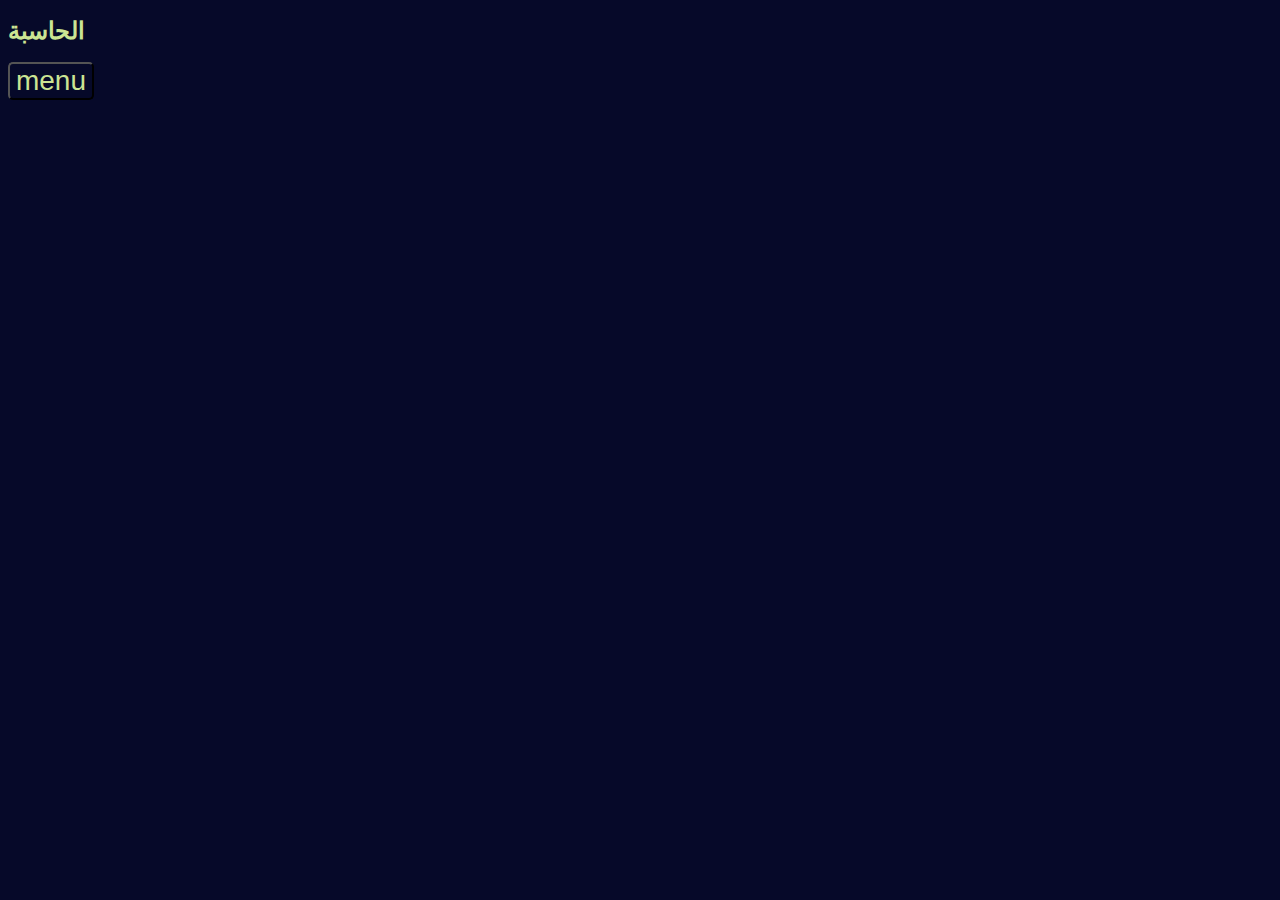
==== el_haspa.html @ b7269270 "menu and calculator" ====
<!DOCTYPE html>
<html lang="en">
<head>
    <meta charset="UTF-8">
    <meta name="viewport" content="width=device-width, initial-scale=1.0">
    <title>Document</title>
    <link rel="stylesheet" href="css/lol.css">
    <script src="js/lol.js" defer></script>
    <script src="js/menu.js" defer></script>
</head>
<body>
    <h1> الحاسبة</h1>
    <div class="ome">
        <button id="op">menu</button> 
        <button id="cl">X</button>
      </div>
        <div id="menutxt">
          <ul>
            <li><a href="file:///home/tahar/vsc/index.html">Home</a></li>
            <li><a href="file:///home/tahar/vsc/el_haspa.html">Calculator</a></li>
          </ul>
        </div>
</body>
</html>
---- css/lol.css ----
*{  
background-color:#060929;
color: #cbe493;
font-size: 115%;
font-family: 'Quicksand', sans-serif;
}
h4{
  text-align: center;
  background-color: #0a0e44;
  font-family: 'Roboto Condensed', sans-serif;
  font-size: 150%;
}
.js{
  margin-inline-start: 0%;
  margin-right: 70%;
  max-width: 100%;  
}
header{

  background-image: url("../img/ia1.jpg");
  background-repeat: no-repeat;
  background-attachment: fixed; 
  opacity: 70%;
  background-size: 100% 100%;
  width: auto;
  max-height: 100%;
  left: 0px;
  text-align: center;
  padding: 2% 0;
/* display: inline-block; */
}
header img{
   height: 30% ;
   display: flex;
  width: 45%; 
  color: rgba(202, 202, 62, 0);
  text-align: center;
  margin-inline-start: 30%;
  background-image: url("../img/hi.gif");
  background-size: 93%;
  background-color: black;
  border: 3px,#00ff95; 
}


header h3{
  margin-bottom: 0;
  padding: 0;
  text-align: center;
  color: #cbe493;
  font-family: 'Pixelify Sans', cursive;
  font-size: 120%;
}
#im{
  padding-left:35%;  
  padding-right:35%;
  height: 60%;
  width: 30%;
  display: block;
  background-image: url("../img/ia1.jpg");
  background-repeat: no-repeat;
  background-attachment: fixed; 
  opacity: 70%;
  background-size: 100% 100%;

}
img {
 height: 15%;
 width: 15%;
 
}
.center{
  padding: 3% 25%;
  
  display: flex;
   justify-content: space-between;

  /* display:inline-block; */
  background-image: url("../img/ia1.jpg");
  background-repeat: no-repeat;
  background-attachment: fixed; 
  opacity: 70%;
  background-size: 100% 100%;

}
  #bt {
    position: fixed;
    bottom: 25px;
    right: 20px;
    width: 50px;
    height: 50px;
    font-size: xx-large;
    text-align:center;
    padding-top: 5px;
    background-color: #4252db;
    cursor: pointer;
    color: rgb(49, 47, 47);
    border-radius: 70%;
    display: none;
  }
   
  /* width */
::-webkit-scrollbar {
  width: 17px;
}

/* Track */
::-webkit-scrollbar-track {
  box-shadow: inset 0 2px 5px grey; 
  border-radius: 10px;
}
 
/* Handle */
::-webkit-scrollbar-thumb {
  background: #01345c; 
  border-radius: 10px;
}

/* Handle on hover */
::-webkit-scrollbar-thumb:hover {
  background: #034c6e; 
  width: 20px;
}

.hide{
  display: none;
}
#op{
position: fixed;
border-radius: 5px;
opacity: 100;
z-index: 999;
}
#cl{
  position: fixed;
  border-radius: 5px;
  opacity: 100;
  z-index: 999;
  left: 23%;
}
#menutxt{
  line-height: 255%;
  position: fixed;
  border-radius: 5px;
  opacity: 100;
background-color: #0a1153;
text-decoration: none;
text-emphasis-color: #78c530;
height: 90%;
width: 20%;
left: 1%;
color:#060929;
border: 5px #4252db solid;
cursor: pointer;
font-size: large;
text-align:center;
z-index: 999;
}
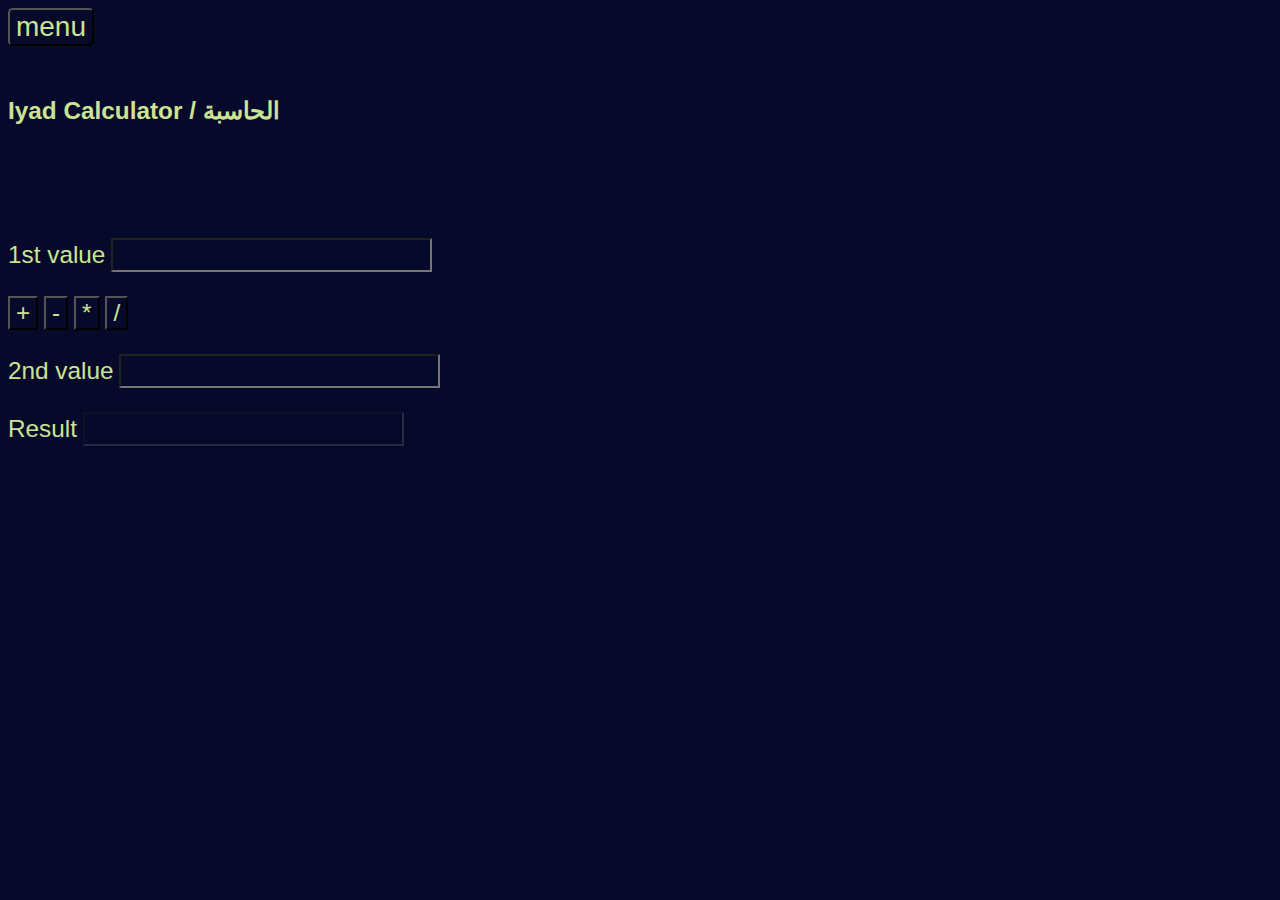
==== commit e405cf53: "iyad calculator" ====
--- a/el_haspa.html
+++ b/el_haspa.html
@@ -3,22 +3,47 @@
 <head>
     <meta charset="UTF-8">
     <meta name="viewport" content="width=device-width, initial-scale=1.0">
-    <title>Document</title>
+    <title>Iyad Calculator / الحاسبة</title>
     <link rel="stylesheet" href="css/lol.css">
-    <script src="js/lol.js" defer></script>
     <script src="js/menu.js" defer></script>
+    <script src="js/calc.js" defer></script>
 </head>
 <body>
-    <h1> الحاسبة</h1>
+
     <div class="ome">
         <button id="op">menu</button> 
         <button id="cl">X</button>
       </div>
         <div id="menutxt">
           <ul>
-            <li><a href="file:///home/tahar/vsc/index.html">Home</a></li>
-            <li><a href="file:///home/tahar/vsc/el_haspa.html">Calculator</a></li>
+            <li><a href="index.html">Home</a></li>
+            <li><a href="el_haspa.html">Calculator</a></li>
           </ul>
         </div>
+        <br>
+        <br>
+        <br>
+        <h1>Iyad Calculator / الحاسبة</h1>
+        <br>
+        <br>
+        <br>
+        <br>
+        <label for="st">1st value</label>
+        <input type="number"id="st">
+        <br>
+        <br>
+        <button id="plus">+</button>
+        <button id="min">-</button>
+        <button id="x">*</button>
+        <button id="qisma">/</button>
+        <br>
+        <br>
+        <label for="sd">2nd value</label>
+        <input type="number"id="sd">
+      <br>
+      <br>
+      <label for="last">Result</label>
+       <input type="number" id="last" disabled>
+
 </body>
 </html>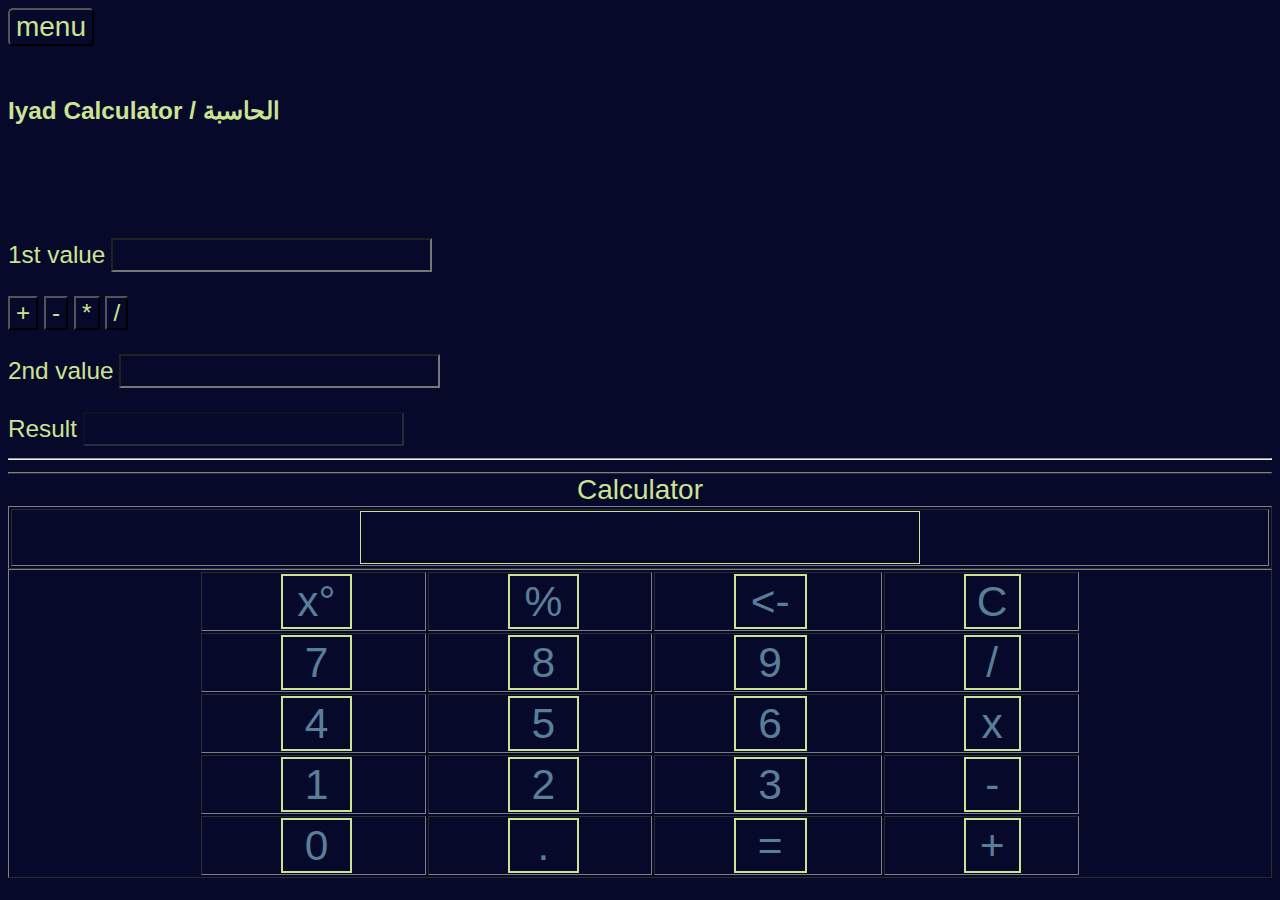
==== commit 4f4f3918: "real calculator" ====
--- a/el_haspa.html
+++ b/el_haspa.html
@@ -43,7 +43,67 @@
       <br>
       <br>
       <label for="last">Result</label>
-       <input type="number" id="last" disabled>
+      <input type="number" id="last" disabled>
+<br>
+  <hr>
+  <table border="1" width="100%">
+    <table border="1" width="100%" id="Result">
+<caption>Calculator</caption>
+<tr>
+  <th> <input type="number" id="last" disabled></th>
+</tr>
+</table>
+<table border="1" width="100%" id="table">
+  <tr>
+    <td><button>x°</button></td>
+    <td><button>%</button></td>
+    <td><button><-</button></td>
+    <td><button>C</button></td>
+  </tr>
+  <tr>
+  <td><button>7 </button></td>
+  <td><button>8</button></td>
+  <td><button> 9</button></td>
+  <td><button>/</button></td>
+</tr>
+<tr>
+  <td><button>4 </button></td>
+  <td><button>5 </button></td>
+  <td><button>6 </button></td>
+  <td><button>x</button></td>
+</tr>
+<tr>
+  <td><button>1 </button></td>
+  <td><button>2</button></td>
+  <td><button> 3</button></td>
+  <td><button>-</button></td>
+</tr>
+<tr>
+  <td><button>0</button></td>
+  <td><button>.</button></td>
+  <td><button>=</button></td>
+  <td><button>+</button></td>
+</tr>
+</table>
+</table>
+
+
+
+
+
+
+
+
+
+
+
+
+
+
+
+
+
+
 
 </body>
-</html>+</html>
--- a/css/lol.css
+++ b/css/lol.css
@@ -146,8 +146,8 @@
 background-color: #0a1153;
 text-decoration: none;
 text-emphasis-color: #78c530;
-height: 90%;
-width: 20%;
+height: 1000px;
+width: 200px;
 left: 1%;
 color:#060929;
 border: 5px #4252db solid;
@@ -155,4 +155,20 @@
 font-size: large;
 text-align:center;
 z-index: 999;
+}
+#table button{
+text-align: center;
+height: 30%;
+width: 50%;
+color: #587f99;
+border: 2px #cbe493 solid;
+}
+#table{
+  padding: 0 15%;
+  }
+  #table td{
+    padding-left: 9%;
+    }  
+#Result input{
+  border: 1px #cbe493 solid;
 }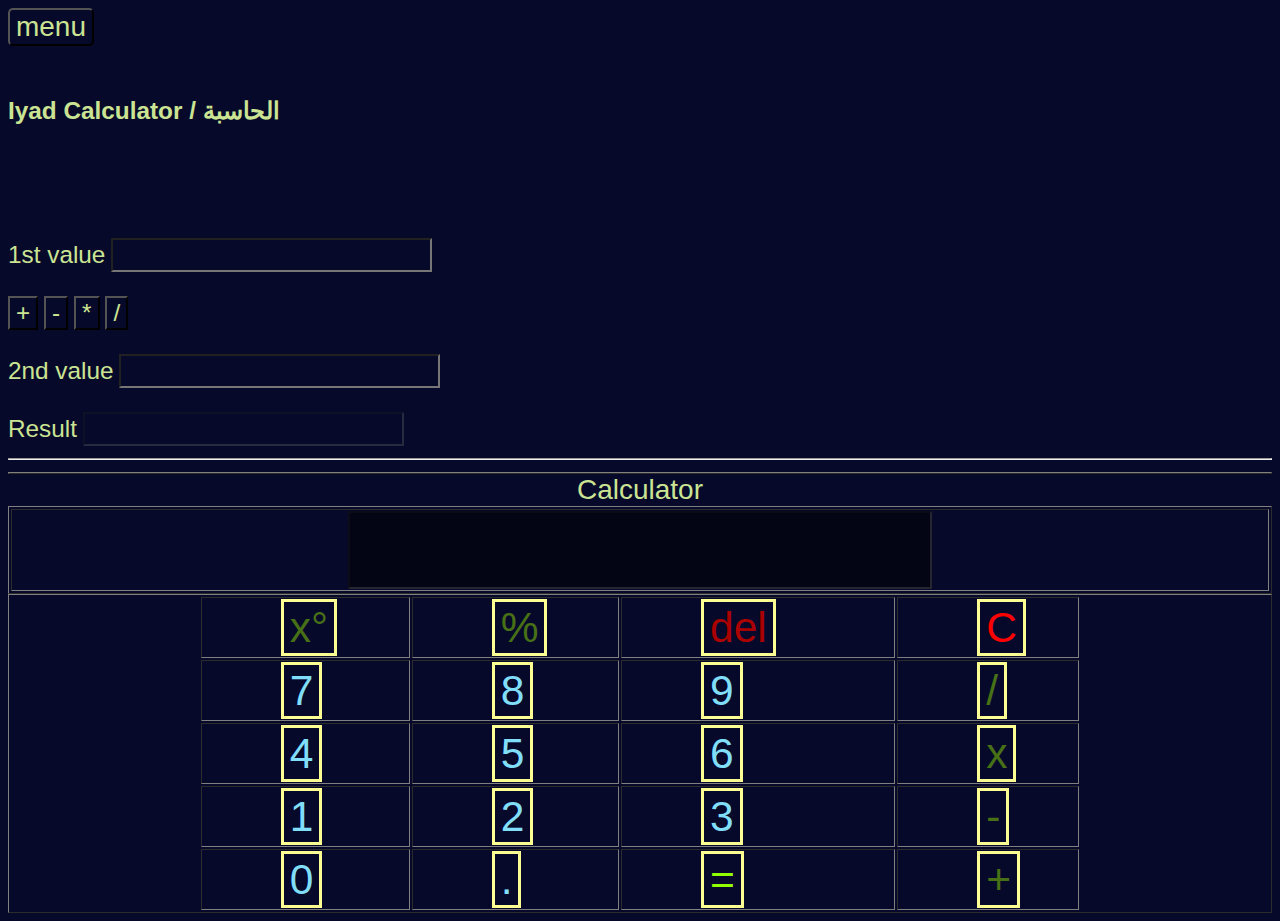
==== commit 71be99e3: "add the game" ====
--- a/el_haspa.html
+++ b/el_haspa.html
@@ -18,6 +18,7 @@
           <ul>
             <li><a href="index.html">Home</a></li>
             <li><a href="el_haspa.html">Calculator</a></li>
+            <li><a href="game.html"></a></li>
           </ul>
         </div>
         <br>
@@ -45,65 +46,46 @@
       <label for="last">Result</label>
       <input type="number" id="last" disabled>
 <br>
-  <hr>
+  <hr >
   <table border="1" width="100%">
     <table border="1" width="100%" id="Result">
 <caption>Calculator</caption>
-<tr>
-  <th> <input type="number" id="last" disabled></th>
+<tr id="bold">
+  <th> <input  id="rezalt" disabled></th>
 </tr>
 </table>
 <table border="1" width="100%" id="table">
   <tr>
-    <td><button>x°</button></td>
-    <td><button>%</button></td>
-    <td><button><-</button></td>
-    <td><button>C</button></td>
+    <td><button id="opre">x°</button></td>
+    <td><button id="opre">%</button></td>
+    <td><button id="dle">del</button></td>
+    <td><button id="clr">C</button></td>
   </tr>
   <tr>
-  <td><button>7 </button></td>
-  <td><button>8</button></td>
-  <td><button> 9</button></td>
-  <td><button>/</button></td>
+  <td><button id="num" value="7">7 </button></td>
+  <td><button id="num">8</button></td>
+  <td><button id="num"> 9</button></td>
+  <td><button id="opre">/</button></td>
 </tr>
 <tr>
-  <td><button>4 </button></td>
-  <td><button>5 </button></td>
-  <td><button>6 </button></td>
-  <td><button>x</button></td>
+  <td><button id="num">4 </button></td>
+  <td><button id="num">5 </button></td>
+  <td><button id="num">6 </button></td>
+  <td><button id="opre">x</button></td>
 </tr>
 <tr>
-  <td><button>1 </button></td>
-  <td><button>2</button></td>
-  <td><button> 3</button></td>
-  <td><button>-</button></td>
+  <td><button id="num">1 </button></td>
+  <td><button id="num">2</button></td>
+  <td><button id="num">3</button></td>
+  <td><button id="opre">-</button></td>
 </tr>
 <tr>
-  <td><button>0</button></td>
-  <td><button>.</button></td>
-  <td><button>=</button></td>
-  <td><button>+</button></td>
+  <td><button id="num">0</button></td>
+  <td><button id="num">.</button></td>
+  <td><button id="equle">=</button></td>
+  <td><button id="opre">+</button></td>
 </tr>
 </table>
 </table>
-
-
-
-
-
-
-
-
-
-
-
-
-
-
-
-
-
-
-
 </body>
 </html>
--- a/css/lol.css
+++ b/css/lol.css
@@ -143,26 +143,41 @@
   position: fixed;
   border-radius: 5px;
   opacity: 100;
-background-color: #0a1153;
+background-color: #171e58;
 text-decoration: none;
 text-emphasis-color: #78c530;
 height: 1000px;
 width: 200px;
 left: 1%;
 color:#060929;
-border: 5px #4252db solid;
+border: 5px #424880 solid;
 cursor: pointer;
 font-size: large;
 text-align:center;
 z-index: 999;
 }
 #table button{
+  cursor: pointer;
 text-align: center;
-height: 30%;
-width: 50%;
-color: #587f99;
-border: 2px #cbe493 solid;
-}
+height: auto;
+width: auto;
+border: 3px #fdff92 solid;
+}
+#num:hover{
+background-color:#191f61;
+}
+#equle:hover{
+  background-color:#191f61;
+  }
+#opre:hover{
+  background-color:#191f61;
+  }
+  #dle:hover{
+    background-color:#191f61;
+    }
+    #clr:hover{
+      background-color:#191f61;
+      }
 #table{
   padding: 0 15%;
   }
@@ -170,5 +185,73 @@
     padding-left: 9%;
     }  
 #Result input{
-  border: 1px #cbe493 solid;
-}+  justify-content: center;
+  align-items: center;
+  grid-template-rows: minmax(auto auto);
+
+  background-color: rgb(0, 0, 0,0.5);
+  align-items: flex-end;
+  justify-content: space-around;
+  flex-direction: column;
+  padding: 1%;
+  word-wrap: break-word;
+  word-break: break-all;
+  color: #d1df85;
+}
+#num{
+  color: #81defa;
+}
+#opre{
+  color: #477017;
+}
+#dle{
+  color: #aa0000;
+}
+#clr{
+  color: #ff0000;
+}
+#equle{
+  color: #91ff00;
+}
+#bold{
+  height: 30%;
+width: 50%;
+color: #4252db;
+}
+
+.choose{
+  font-size: x-large;
+  font-weight: bolder;
+  height: 40%;
+  width: 10%;
+  margin:6.5%;
+  padding : 3.5% 1%;
+  margin-left: 15%;
+  color: #011530;
+  background-color: #7fa7fd;
+  display: inline;
+}
+.Guess{
+  font-size: x-large;
+  font-weight: bolder;
+  margin-left:45%;
+  color:#7fa7fd ;
+  background-color: #001f47;
+  display: inline;
+  padding : 2% 5%;
+}
+.rando{
+  font-size: x-large;
+  font-weight: bolder;
+  height: 40%;
+  width: 10%;
+  margin:3%;
+  padding : 3.5% 0.5%;
+  margin-left: 46%;
+  color: #011530;
+  background-color: #7fa7fd;
+  display: inline;
+  font-size: xx-large;
+  font-weight: bolder;
+  text-align: center;
+}
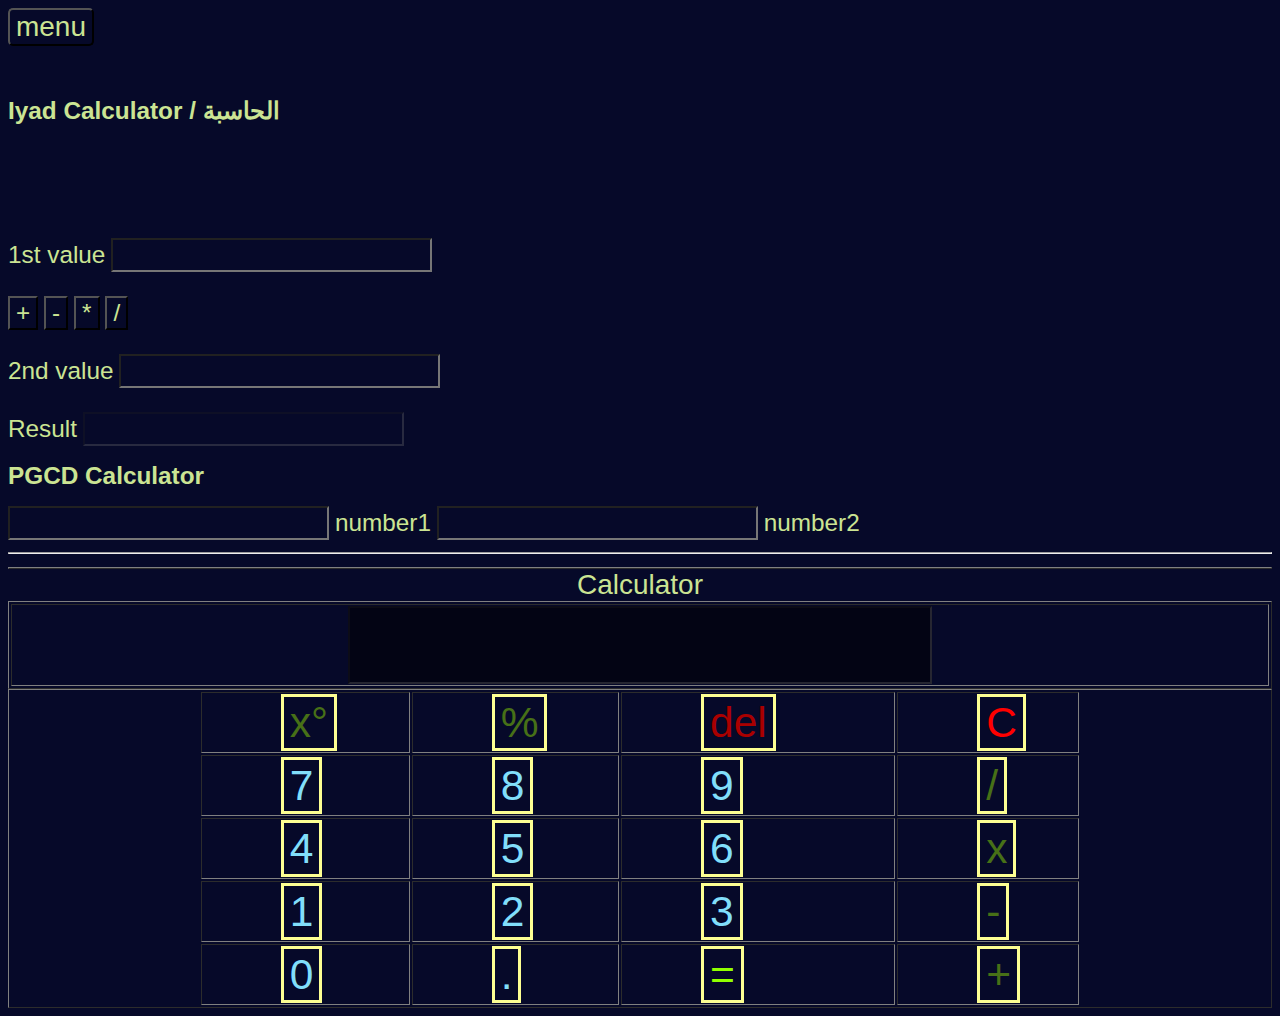
==== commit ce92d2e7: "proj 0.5 add" ====
--- a/el_haspa.html
+++ b/el_haspa.html
@@ -46,6 +46,11 @@
       <label for="last">Result</label>
       <input type="number" id="last" disabled>
 <br>
+<h1> PGCD Calculator</h1>
+<input type="number" id="a">
+<label for="a">number1</label>
+<input type="number" id="b">
+<label for="b">number2</label>
   <hr >
   <table border="1" width="100%">
     <table border="1" width="100%" id="Result">
